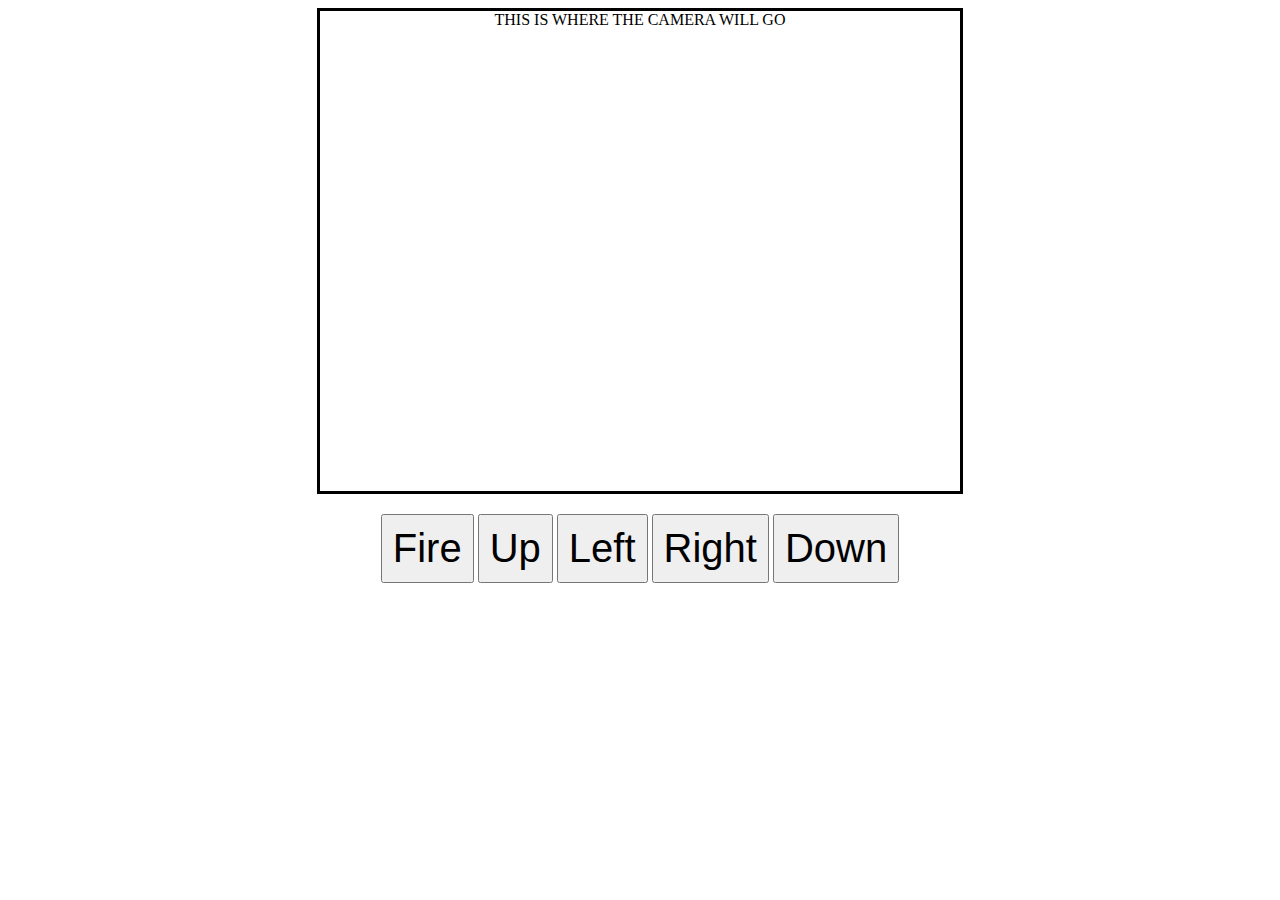
==== src/index.html @ ca841364 "added index html and new buttons" ====
<!DOCTYPE html>
<html>

<head>

<title>WS4 Control Panel</title>

<style type="text/css">

.control-btns
{
    font-family:'Segoe UI', Tahoma, Geneva, Verdana, sans-serif;
    font-size: 40px;
    padding: 10px;
}

#camera-space
{
    width: 640px;
    height: 480px;
    border-style: solid;
    border-width: 3px;
    border-color: black;
}

#control-btn-div
{
    margin-top: 20px;
}

</style>

<script>

function sendfire() {
    let request = new XMLHttpRequest();
    request.open("POST", "fire", true);
    request.send()
}


function sendleft() {
    let request = new XMLHttpRequest();
    request.open("POST", "left", true);
    request.send()
}

function sendright() {
    let request = new XMLHttpRequest();
    request.open("POST", "right", true);
    request.send()
}

function sendup() {
    let request = new XMLHttpRequest();
    request.open("POST", "up", true);
    request.send()
}

function senddown() {
    let request = new XMLHttpRequest();
    request.open("POST", "down", true);
    request.send()
}

</script>

</head>

<body>

<center>

<div id="camera-space">
THIS IS WHERE THE CAMERA WILL GO
</div>

<div id="control-btn-div">

<button class="control-btns" onclick="sendfire()">Fire</button>

<button class="control-btns" onclick="sendup()">Up</button>
<button class="control-btns" onclick="sendleft()">Left</button>
<button class="control-btns" onclick="sendright()">Right</button>
<button class="control-btns" onclick="senddown()">Down</button>

</div>

</center>

</body>

</html>
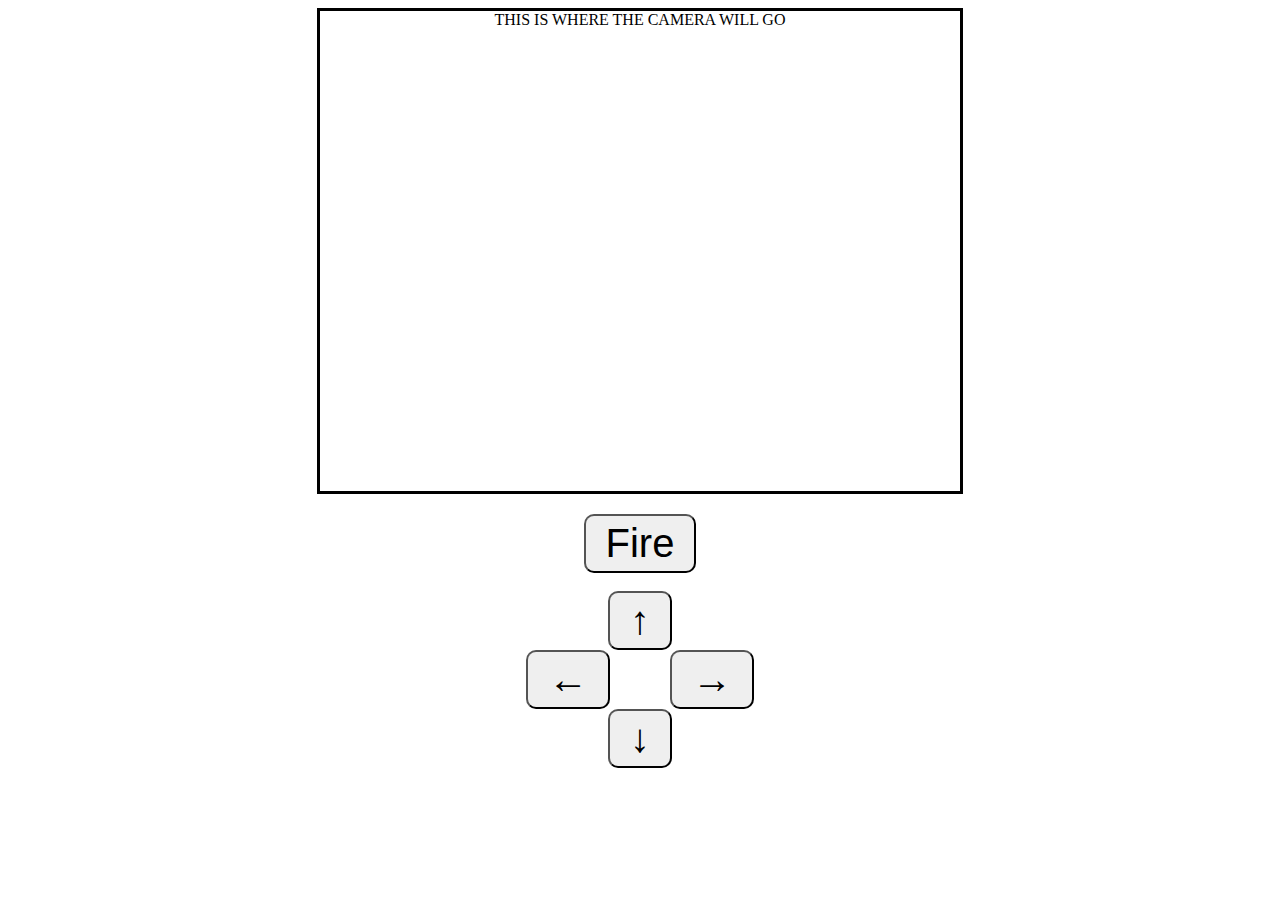
==== commit c0ba9694: "made control panel niceer" ====
--- a/src/index.html
+++ b/src/index.html
@@ -11,7 +11,11 @@
 {
     font-family:'Segoe UI', Tahoma, Geneva, Verdana, sans-serif;
     font-size: 40px;
-    padding: 10px;
+    border-radius: 10px;
+    padding-left: 20px;
+    padding-right: 20px;
+    padding-top: 5px;
+    padding-bottom: 5px;
 }
 
 #camera-space
@@ -78,11 +82,15 @@
 <div id="control-btn-div">
 
 <button class="control-btns" onclick="sendfire()">Fire</button>
+<br /><br />
 
-<button class="control-btns" onclick="sendup()">Up</button>
-<button class="control-btns" onclick="sendleft()">Left</button>
-<button class="control-btns" onclick="sendright()">Right</button>
-<button class="control-btns" onclick="senddown()">Down</button>
+<button class="control-btns" onclick="sendup()">&uarr;</button>
+<br />
+<button class="control-btns" onclick="sendleft()">&larr;</button>
+&nbsp; &nbsp; &nbsp; &nbsp; &nbsp; &nbsp; &nbsp;
+<button class="control-btns" onclick="sendright()">&rarr;</button>
+<br />
+<button class="control-btns" onclick="senddown()">&darr;</button>
 
 </div>
 
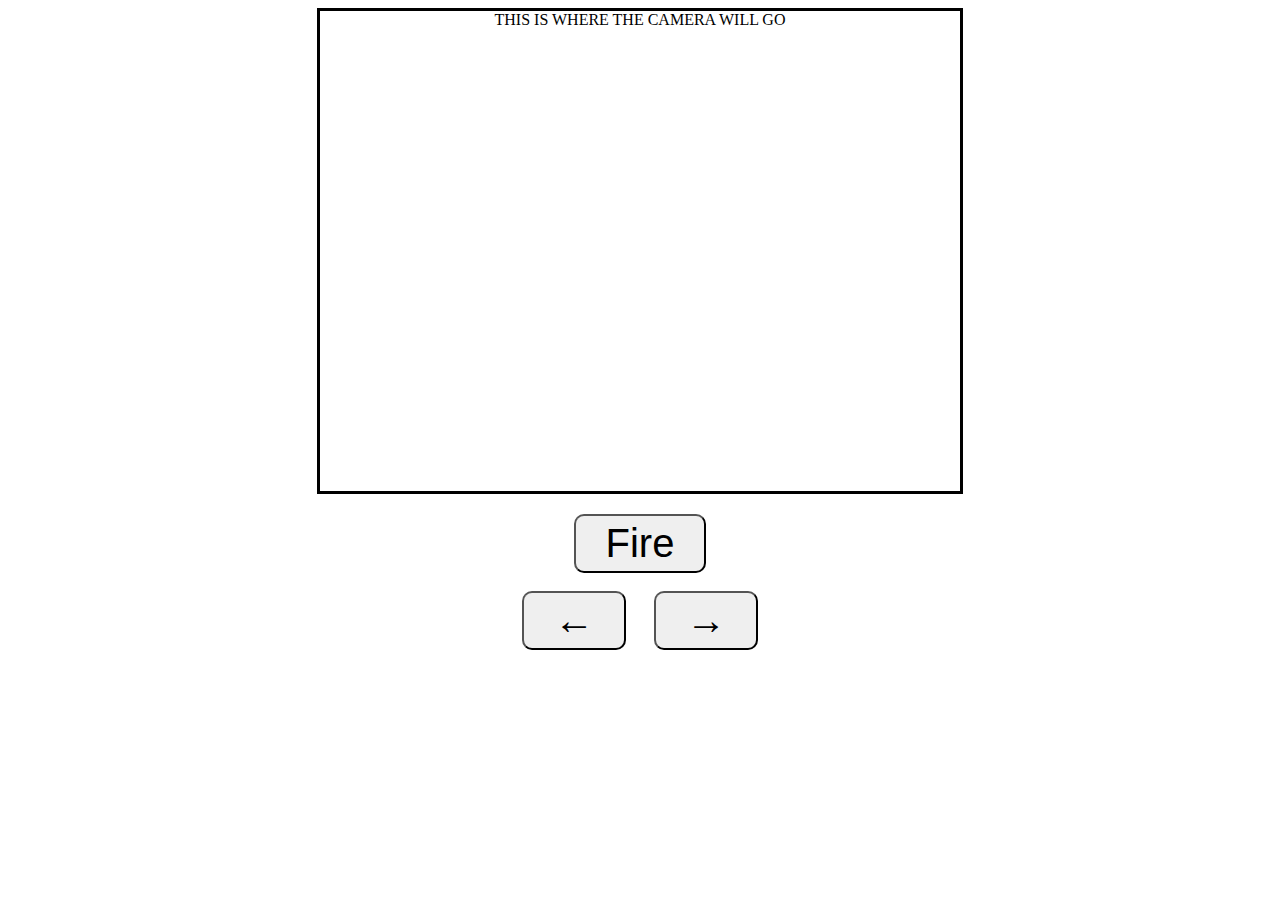
==== commit 113eb656: "removed up and down from control panel" ====
--- a/src/index.html
+++ b/src/index.html
@@ -12,8 +12,8 @@
     font-family:'Segoe UI', Tahoma, Geneva, Verdana, sans-serif;
     font-size: 40px;
     border-radius: 10px;
-    padding-left: 20px;
-    padding-right: 20px;
+    padding-left: 30px;
+    padding-right: 30px;
     padding-top: 5px;
     padding-bottom: 5px;
 }
@@ -55,18 +55,6 @@
     request.send()
 }
 
-function sendup() {
-    let request = new XMLHttpRequest();
-    request.open("POST", "up", true);
-    request.send()
-}
-
-function senddown() {
-    let request = new XMLHttpRequest();
-    request.open("POST", "down", true);
-    request.send()
-}
-
 </script>
 
 </head>
@@ -84,13 +72,9 @@
 <button class="control-btns" onclick="sendfire()">Fire</button>
 <br /><br />
 
-<button class="control-btns" onclick="sendup()">&uarr;</button>
-<br />
 <button class="control-btns" onclick="sendleft()">&larr;</button>
-&nbsp; &nbsp; &nbsp; &nbsp; &nbsp; &nbsp; &nbsp;
+&nbsp; &nbsp; &nbsp;
 <button class="control-btns" onclick="sendright()">&rarr;</button>
-<br />
-<button class="control-btns" onclick="senddown()">&darr;</button>
 
 </div>
 
